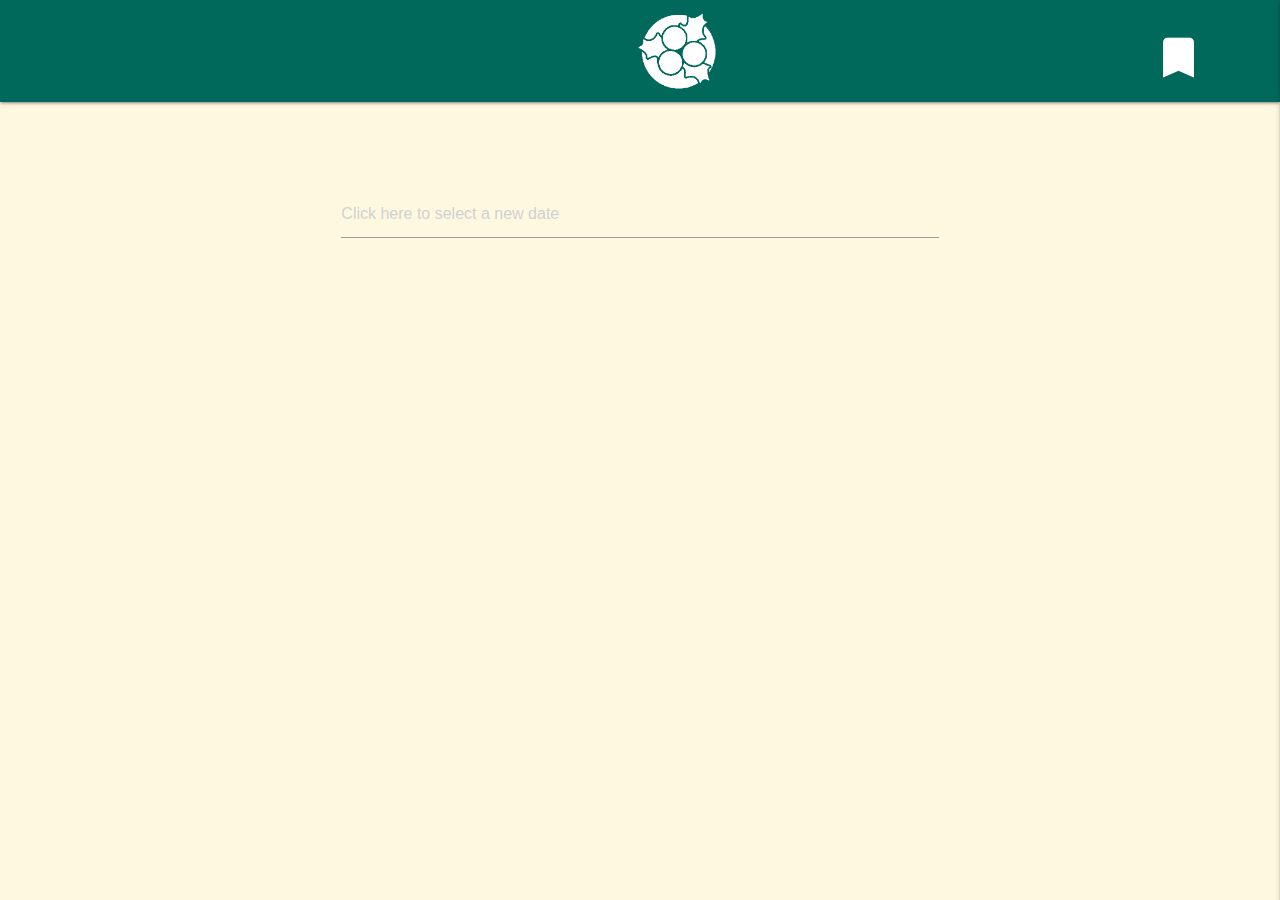
==== index.html @ 39e6cb60 "Update index.html" ====
<!DOCTYPE html>
  <html>
    <head>

      <!--Import Google Icon Font-->
      <link href="https://fonts.googleapis.com/icon?family=Material+Icons" rel="stylesheet">

      <!-- Compiled and minified CSS -->
      <link rel="stylesheet" href="./assets/css/materialize.min.css">

      <link rel="stylesheet" href="./assets/css/styles.css">

      <script src="https://ajax.googleapis.com/ajax/libs/jquery/3.5.1/jquery.min.js"></script>
    </head>

    <body class="amber lighten-5">
      
      <!-- Navigation bar container -->
      <div class="navbar-fixed">
        <nav class="nav-extended" >
          <div class="teal darken-3" role="navigation" >
            <img class="responsive-img" id="logo" src="./assets/images/logo_holly.png" alt="brand-logo"/>
            <img class="responsive-img" id="logo-symbol" src="./assets/images/logo_symbol.png" alt="brand-logo"/>
            <a href="#" data-target="slide-out" class="sidenav-trigger" ><i class="large material-icons" id="big-bookmark">bookmark</i></a>
            <div class="nav-wrapper container" >
              <!-- <a id="logo-container" href="#" class="brand-logo">
                <img class="responsive-img" id="logo" src="./assets/images/logo_holly.png" alt="brand-logo"/>
              </a> -->
            </div>
          </div>
        </nav>
      </div>
      
      <!-- Sidenav element -->
      <ul id="slide-out" class="sidenav">
        <li><div class="user-view">
          <div class="background">
            <nav class="nav-extended" >
              <div class="teal darken-3" role="navigation" >
                <li>Bookmarked Holidays<i class="medium material-icons">bookmark</i></li>
              </div>
            </nav>
          </div>
        </div></li>
        <li id="bookmarks"></li>
      </ul>

      <br><br><br><br>
      
      <div class="container">

        <!-- Datepicker and generate button -->
        <br>
        <div class="row">
          <form>
            <div class="input-field">
              <input type="text" id="datepicker" placeholder="Click here to select a new date" class="col s8 offset-s2 datepicker">
            </div>
          </form>
        </div>
        <br>
        <!-- Card -->
        <div id="cardfetch"></div>
      </div>
        
      <!-- JavaScript at end of body for optimized loading-->
          <!-- Compiled and minified JavaScript -->
      <script src="https://cdnjs.cloudflare.com/ajax/libs/materialize/1.0.0/js/materialize.min.js"></script>
      
      <script>
        document.addEventListener('DOMContentLoaded', function() {
          var elems = document.querySelectorAll('.datepicker');
          var instances = M.Datepicker.init(elems, {
            // setDefaultDate: true, 
            // defaultDate: new Date(),
            onClose(){
              dd = String(this.date.getDate()).padStart(2, '');
              mm = String(this.date.getMonth() + 1).padStart(2, '');
              yyyy = this.date.getFullYear();
              console.log(dd, mm, yyyy)
              $("#cardfetch").empty()
              getHoliday();
            }
          });
        });
        </script>
      <script>
        document.addEventListener('DOMContentLoaded', function() {
          var elems = document.querySelectorAll('.sidenav');
          var instances = M.Sidenav.init(elems, {draggable:true, edge:"right"});
        });
        </script>
        <script type="text/javascript" src="assets/js/script.js"></script>
    </body>
  </html>
---- assets/css/styles.css ----
/* Custom Stylesheet */
.icon-block {
  padding: 0 15px;
}
.icon-block .material-icons {
    font-size: inherit;
}

.btn {
  border-radius: 4px;
}

a {
  border-radius: 4px;
  cursor:pointer
}

.teal {
  max-height: 8vw
}

.teal li {
  max-height: 10vw;
}

.teal img {
  display: inline-block;
  margin-left: 6vw;
  margin-top: 1vw;
  max-height:6vw;
}

.teal #logo-symbol {
  position: block;
  margin-left: 47vw;
  max-height: 6vw;
}

nav a.sidenav-trigger i {
  position: fixed;
  left: 90vw;
  font-size: 350%;
  margin-top: 2vw;
}

@media screen and (min-width: 1300px) {
  #logo-symbol {
    display:none;
  }
}

@media screen and (max-width: 1299px) {
  #logo {
    display:none;
  }
}

#slide-out.sidenav {
  background-color: #fff8e1;
}

.sidenav {
  flex-wrap: nowrap;
}

.sidenav li {
  font-size: x-large;
  text-align:center;
}

.sidenav li i {
  display: absolute;
  float: right;
  margin-right: 1vw;
}

.sidenav .user-view {
  height: 5vw;
}

.sticky-action { 
  padding-bottom: 16px; 
  margin-top: 2rem; 
  margin-bottom: 2rem; 
}

.flag { 
  float: right; margin: -260px 20px 0px 0px; 
  filter: drop-shadow(0 0 0.3rem rgb(131, 131, 131));
  max-width: 15%; 
}

.card { 
  border-radius: 20px; 
  padding-left: 20px; 
}

h4 { 
  margin-top: 10px; 
  font-weight: 700;
  max-width: 70%;
}

p { 
  font-size: 1.15rem;
  max-width: 70%;
  
}

  .sticky-action { padding-bottom: 16px; margin-top: 2rem; margin-bottom: 2rem; }
      .flag { float: right; margin: -260px 20px 0px 0px; filter: drop-shadow(0 0 0.3rem rgb(131, 131, 131)); }
      .card { border-radius: 20px; padding-left: 20px; }
      h4 { margin-top: 10px; font-weight: 500;}
      p { font-size: 1.15rem;}
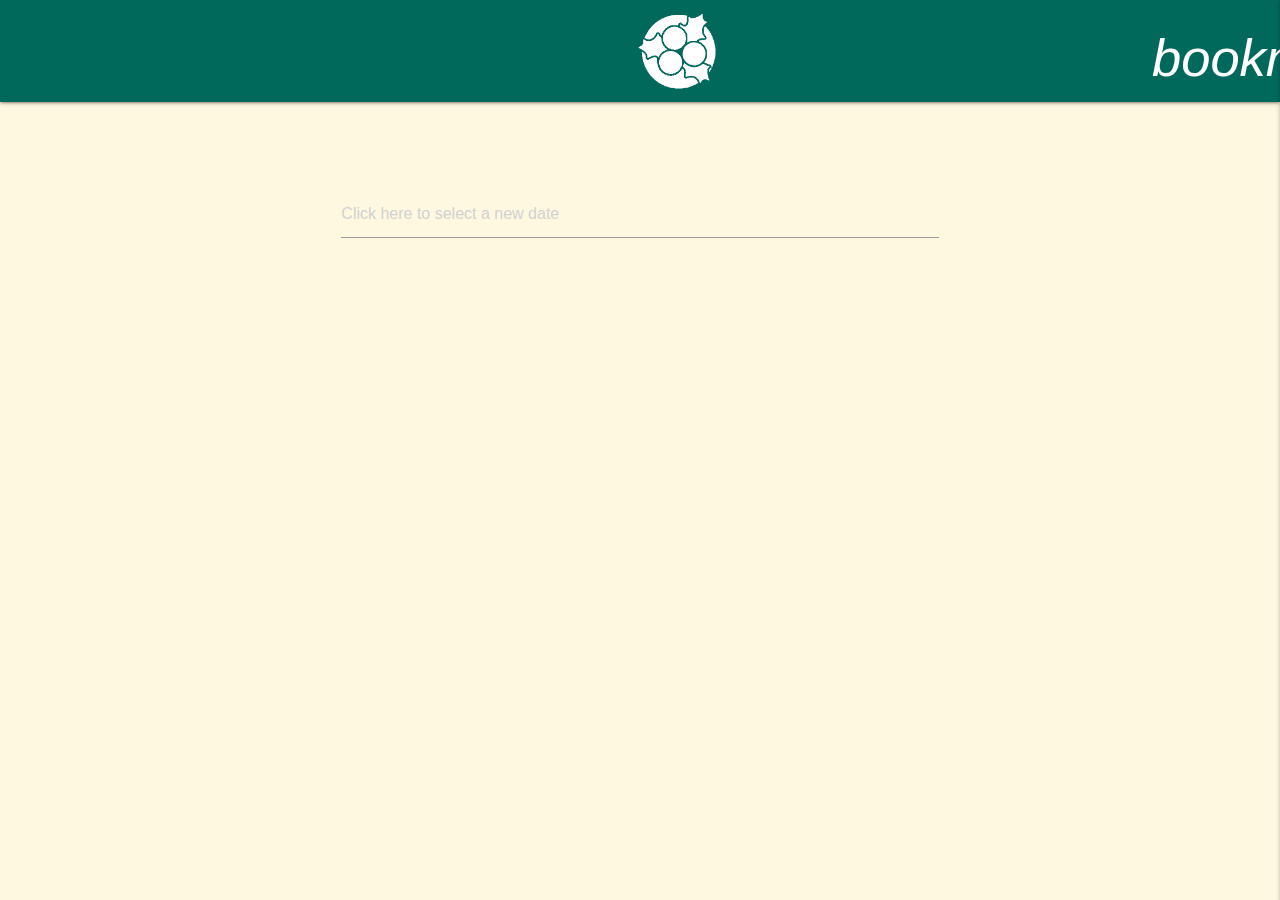
==== commit 64da18a8: "Update index.html" ====
--- a/index.html
+++ b/index.html
@@ -2,15 +2,10 @@
   <html>
     <head>
 
-      <!--Import Google Icon Font-->
-      <link href="https://fonts.googleapis.com/icon?family=Material+Icons" rel="stylesheet">
-
       <!-- Compiled and minified CSS -->
       <link rel="stylesheet" href="./assets/css/materialize.min.css">
-
       <link rel="stylesheet" href="./assets/css/styles.css">
-
-      <script src="https://ajax.googleapis.com/ajax/libs/jquery/3.5.1/jquery.min.js"></script>
+      <script src="./assets/js/query.min.js"></script>
     </head>
 
     <body class="amber lighten-5">
@@ -58,14 +53,14 @@
             </div>
           </form>
         </div>
-        <br>
+        
         <!-- Card -->
         <div id="cardfetch"></div>
       </div>
         
       <!-- JavaScript at end of body for optimized loading-->
           <!-- Compiled and minified JavaScript -->
-      <script src="https://cdnjs.cloudflare.com/ajax/libs/materialize/1.0.0/js/materialize.min.js"></script>
+      <script src="./assets/js/materialize.min.js"></script>
       
       <script>
         document.addEventListener('DOMContentLoaded', function() {
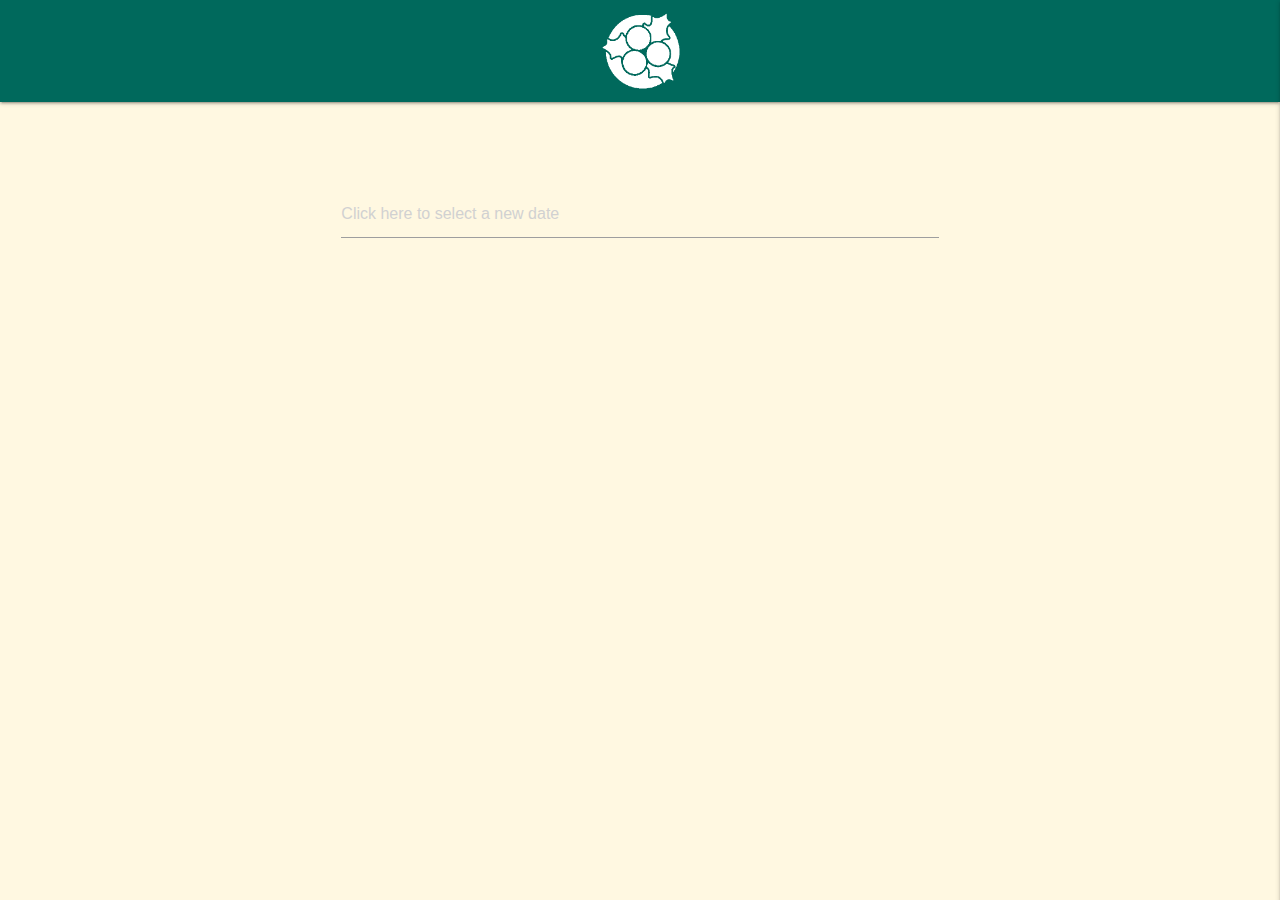
==== commit cb685872: "Revert "Develop"" ====
--- a/index.html
+++ b/index.html
@@ -2,10 +2,15 @@
   <html>
     <head>
 
+      <!--Import Google Icon Font-->
+      <link href="https://fonts.googleapis.com/icon?family=Material+Icons" rel="stylesheet">
+
       <!-- Compiled and minified CSS -->
-      <link rel="stylesheet" href="./assets/css/materialize.min.css">
+      <link rel="stylesheet" href="https://cdnjs.cloudflare.com/ajax/libs/materialize/1.0.0/css/materialize.min.css">
+
       <link rel="stylesheet" href="./assets/css/styles.css">
-      <script src="./assets/js/query.min.js"></script>
+
+      <script src="https://ajax.googleapis.com/ajax/libs/jquery/3.5.1/jquery.min.js"></script>
     </head>
 
     <body class="amber lighten-5">
@@ -53,14 +58,14 @@
             </div>
           </form>
         </div>
-        
+        <br>
         <!-- Card -->
         <div id="cardfetch"></div>
       </div>
         
       <!-- JavaScript at end of body for optimized loading-->
           <!-- Compiled and minified JavaScript -->
-      <script src="./assets/js/materialize.min.js"></script>
+      <script src="https://cdnjs.cloudflare.com/ajax/libs/materialize/1.0.0/js/materialize.min.js"></script>
       
       <script>
         document.addEventListener('DOMContentLoaded', function() {
--- a/assets/css/styles.css
+++ b/assets/css/styles.css
@@ -40,7 +40,7 @@
   position: fixed;
   left: 90vw;
   font-size: 350%;
-  margin-top: 2vw;
+  margin-top: 1vw;
 }
 
 @media screen and (min-width: 1300px) {
@@ -111,4 +111,4 @@
       .flag { float: right; margin: -260px 20px 0px 0px; filter: drop-shadow(0 0 0.3rem rgb(131, 131, 131)); }
       .card { border-radius: 20px; padding-left: 20px; }
       h4 { margin-top: 10px; font-weight: 500;}
-      p { font-size: 1.15rem;}
+      p { font-size: 1.15rem;}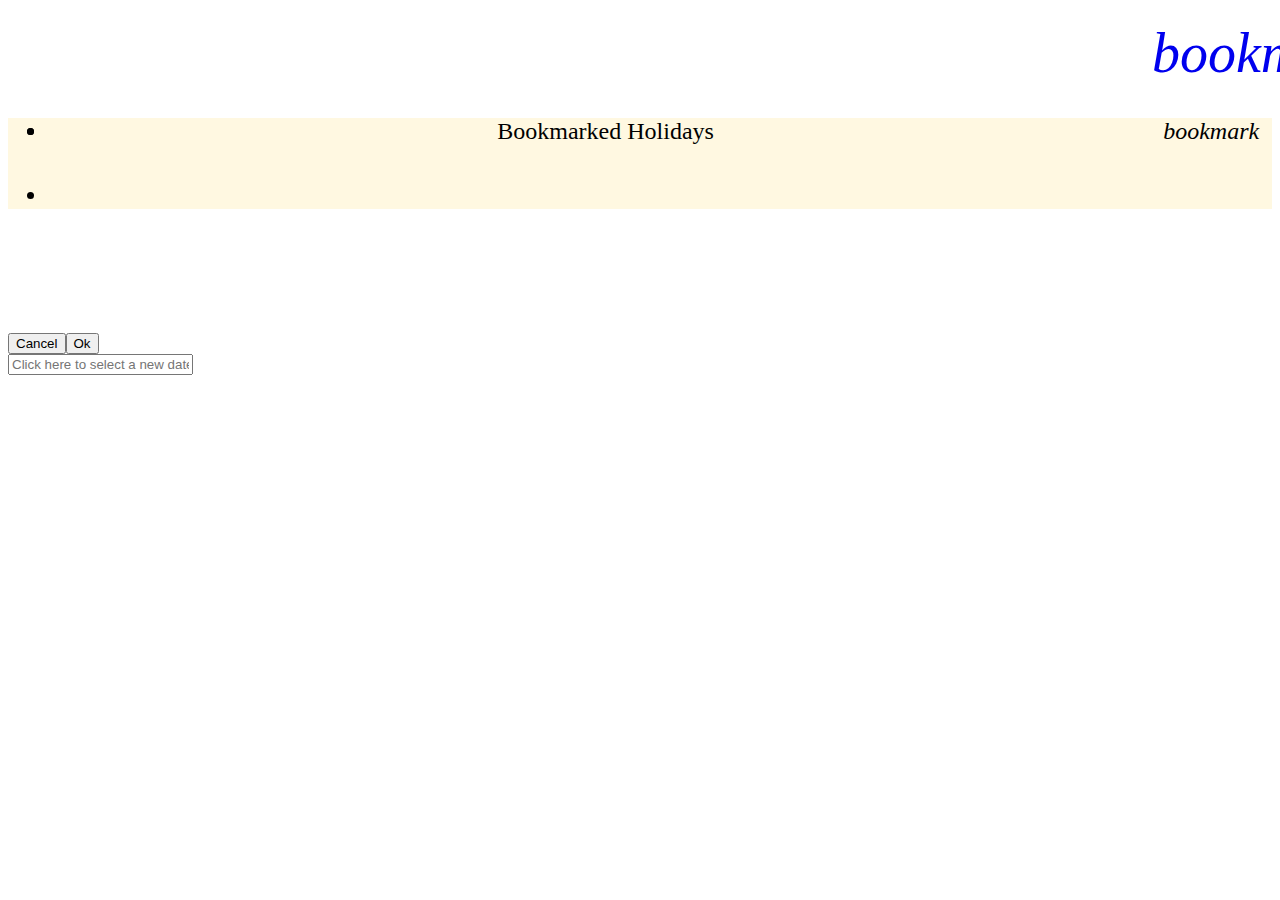
==== commit fa031d0c: "deleted a nav item to make datepicker clickable" ====
--- a/index.html
+++ b/index.html
@@ -2,15 +2,10 @@
   <html>
     <head>
 
-      <!--Import Google Icon Font-->
-      <link href="https://fonts.googleapis.com/icon?family=Material+Icons" rel="stylesheet">
-
       <!-- Compiled and minified CSS -->
-      <link rel="stylesheet" href="https://cdnjs.cloudflare.com/ajax/libs/materialize/1.0.0/css/materialize.min.css">
-
+      <link rel="stylesheet" href="./assets/css/materialize.min.css">
       <link rel="stylesheet" href="./assets/css/styles.css">
-
-      <script src="https://ajax.googleapis.com/ajax/libs/jquery/3.5.1/jquery.min.js"></script>
+      <script src="./assets/js/query.min.js"></script>
     </head>
 
     <body class="amber lighten-5">
@@ -22,10 +17,6 @@
             <img class="responsive-img" id="logo" src="./assets/images/logo_holly.png" alt="brand-logo"/>
             <img class="responsive-img" id="logo-symbol" src="./assets/images/logo_symbol.png" alt="brand-logo"/>
             <a href="#" data-target="slide-out" class="sidenav-trigger" ><i class="large material-icons" id="big-bookmark">bookmark</i></a>
-            <div class="nav-wrapper container" >
-              <!-- <a id="logo-container" href="#" class="brand-logo">
-                <img class="responsive-img" id="logo" src="./assets/images/logo_holly.png" alt="brand-logo"/>
-              </a> -->
             </div>
           </div>
         </nav>
@@ -58,14 +49,14 @@
             </div>
           </form>
         </div>
-        <br>
+        
         <!-- Card -->
         <div id="cardfetch"></div>
       </div>
         
       <!-- JavaScript at end of body for optimized loading-->
           <!-- Compiled and minified JavaScript -->
-      <script src="https://cdnjs.cloudflare.com/ajax/libs/materialize/1.0.0/js/materialize.min.js"></script>
+      <script src="./assets/js/materialize.min.js"></script>
       
       <script>
         document.addEventListener('DOMContentLoaded', function() {
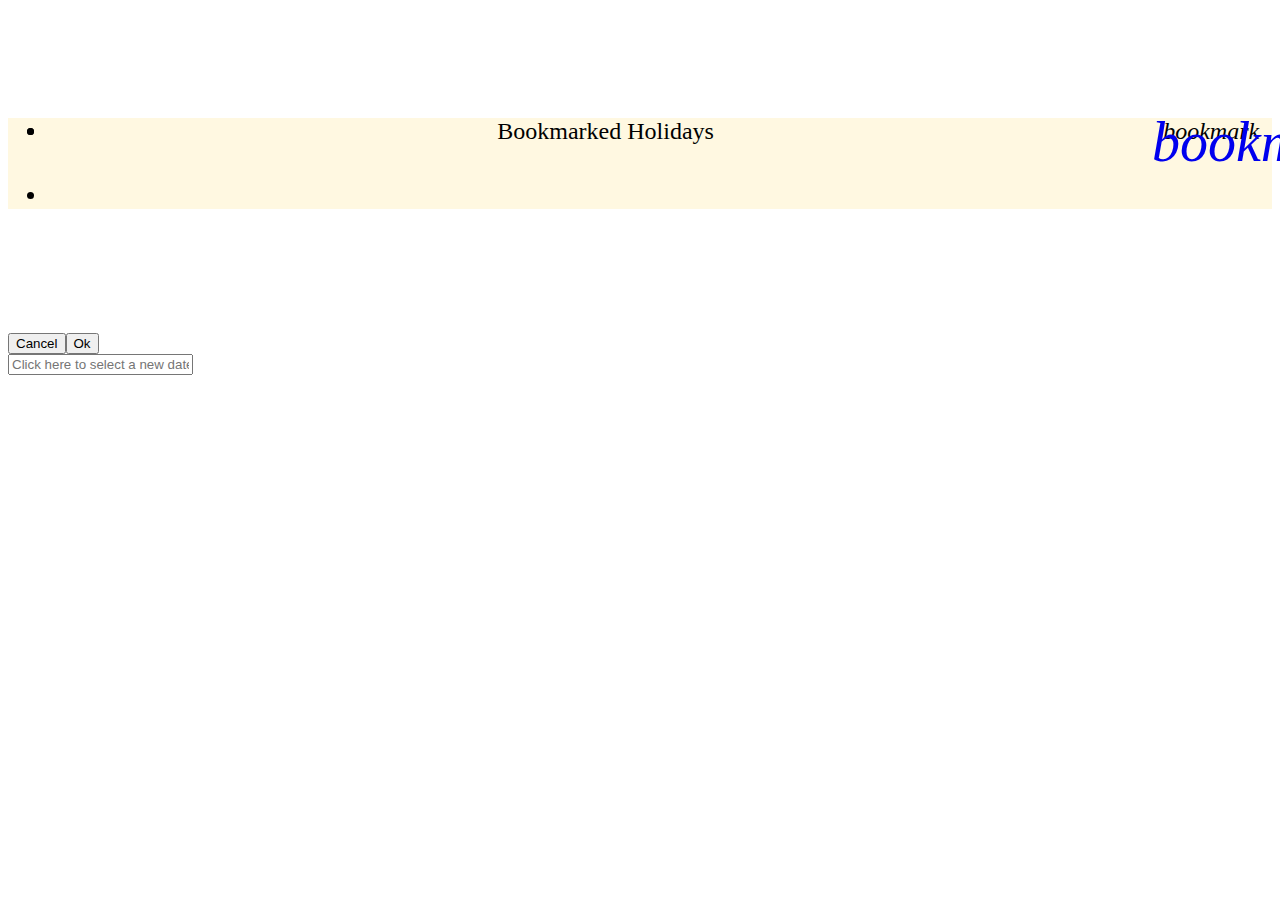
==== commit 27de94e8: "teal" ====
--- a/index.html
+++ b/index.html
@@ -13,11 +13,10 @@
       <!-- Navigation bar container -->
       <div class="navbar-fixed">
         <nav class="nav-extended" >
-          <div class="teal darken-3" role="navigation" >
+          <div class="teal" role="navigation" >
             <img class="responsive-img" id="logo" src="./assets/images/logo_holly.png" alt="brand-logo"/>
             <img class="responsive-img" id="logo-symbol" src="./assets/images/logo_symbol.png" alt="brand-logo"/>
             <a href="#" data-target="slide-out" class="sidenav-trigger" ><i class="large material-icons" id="big-bookmark">bookmark</i></a>
-            </div>
           </div>
         </nav>
       </div>
@@ -27,7 +26,7 @@
         <li><div class="user-view">
           <div class="background">
             <nav class="nav-extended" >
-              <div class="teal darken-3" role="navigation" >
+              <div class="teal" role="navigation" >
                 <li>Bookmarked Holidays<i class="medium material-icons">bookmark</i></li>
               </div>
             </nav>
--- a/assets/css/styles.css
+++ b/assets/css/styles.css
@@ -52,6 +52,13 @@
 @media screen and (max-width: 1299px) {
   #logo {
     display:none;
+  }
+}
+
+@media only screen and (min-width: 993px) {
+  nav a.sidenav-trigger {
+      display: inline-block;
+      margin-top: 1vw;
   }
 }
 
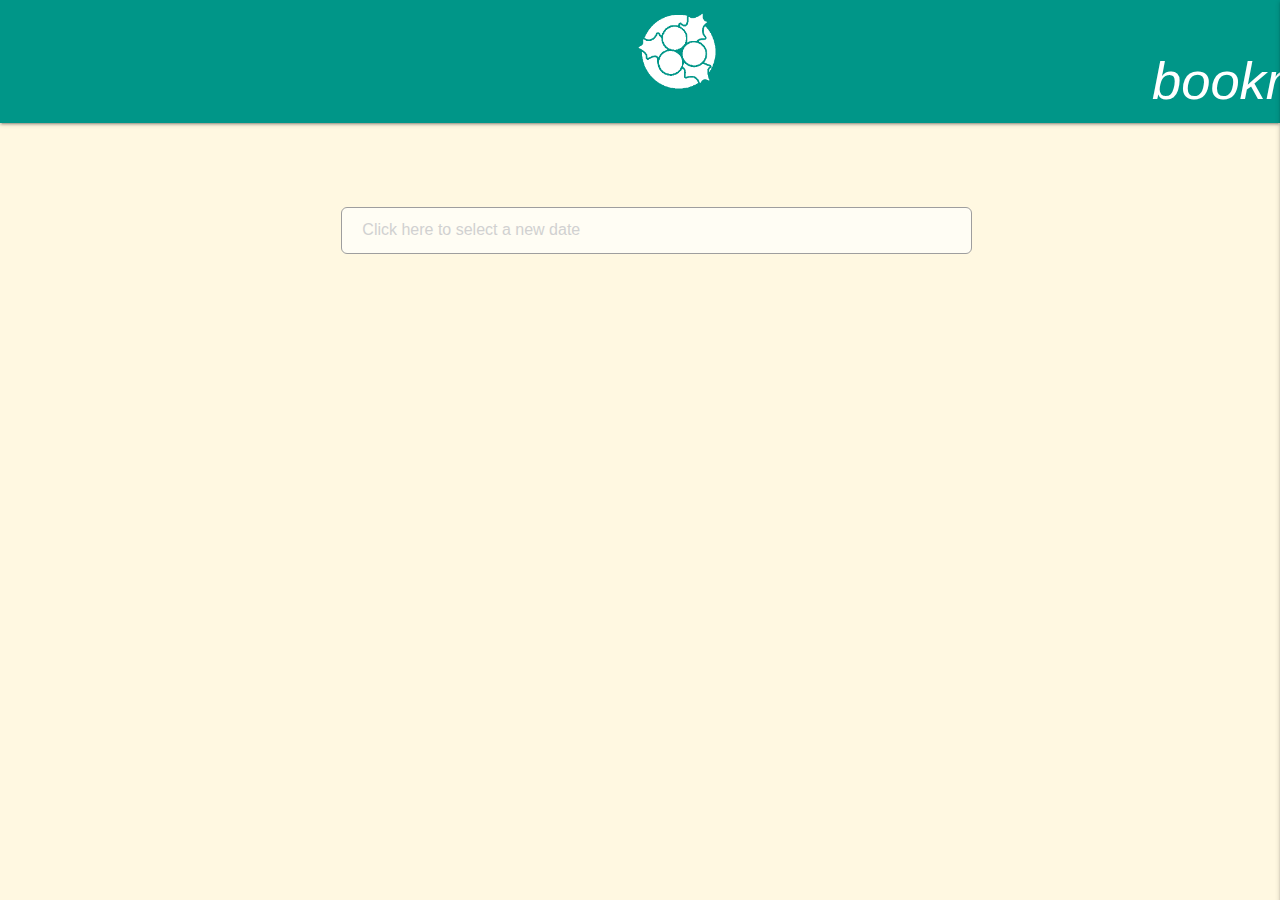
==== commit 7cb1af90: "teal nav" ====
--- a/index.html
+++ b/index.html
@@ -25,7 +25,7 @@
       <ul id="slide-out" class="sidenav">
         <li><div class="user-view">
           <div class="background">
-            <nav class="nav-extended" >
+            <nav class="nav-extended teal" >
               <div class="teal" role="navigation" >
                 <li>Bookmarked Holidays<i class="medium material-icons">bookmark</i></li>
               </div>
